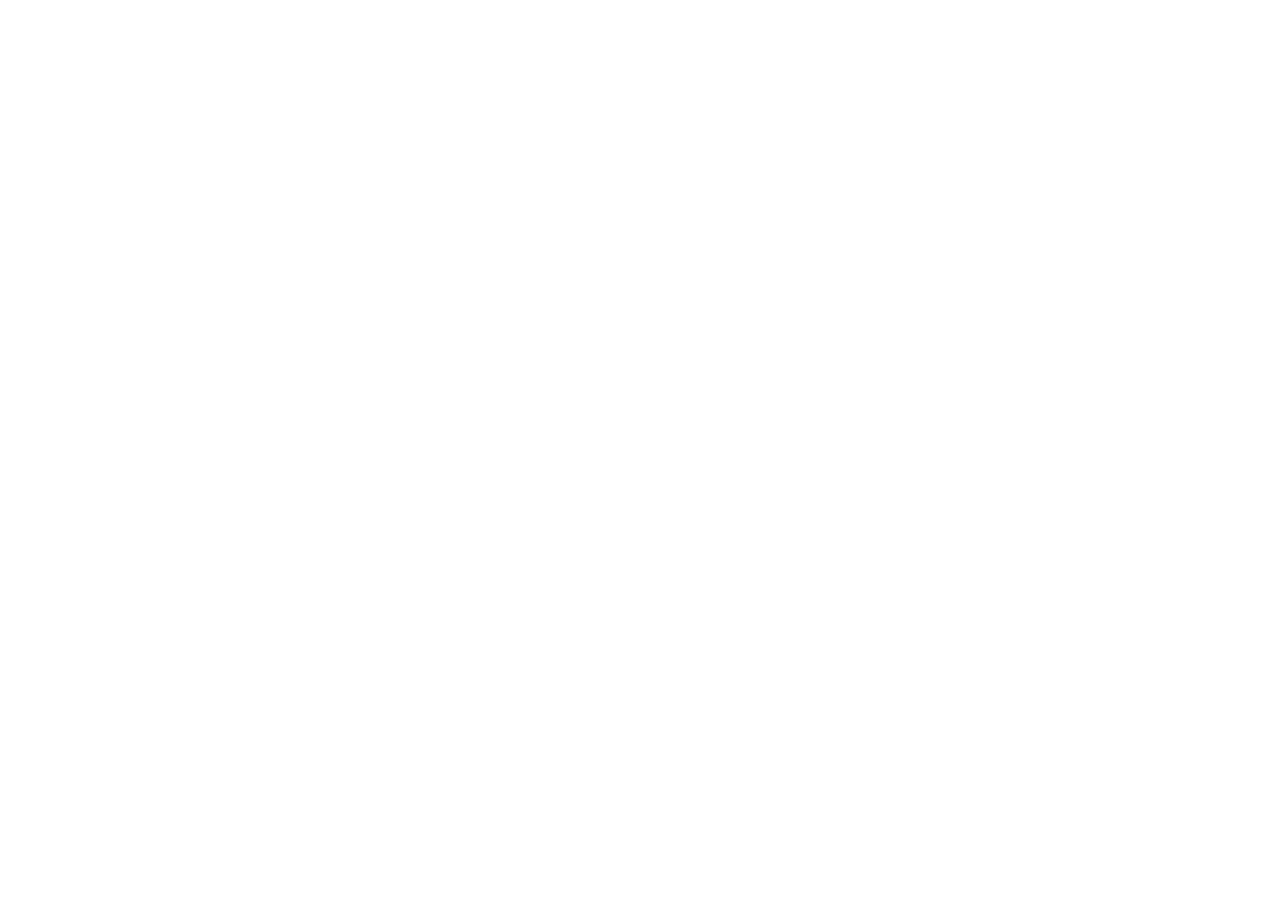
==== index.html @ c25405e0 "Agrego los primeros archivos al repositorio" ====
<!DOCTYPE html>
<html lang="en">
<head>
    <meta charset="UTF-8">
    <meta http-equiv="X-UA-Compatible" content="IE=edge">
    <meta name="viewport" content="width=device-width, initial-scale=1.0">
    <link rel="stylesheet" href="css/style.css">
    <title>Document</title>
</head>
<body>
    
</body>
</html>
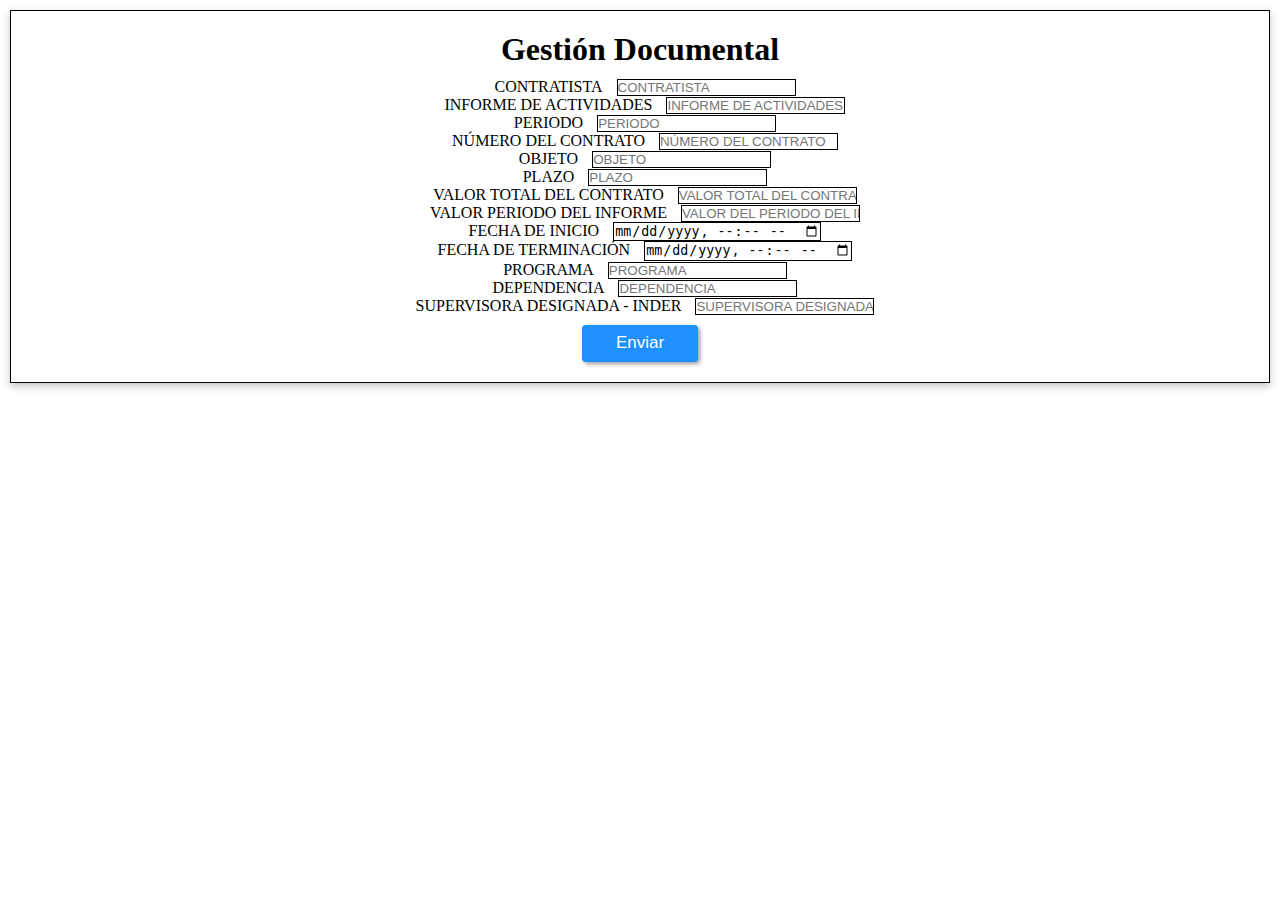
==== commit 0ce07088: "Se realizaron cambios en el formulario" ====
--- a/index.html
+++ b/index.html
@@ -1,13 +1,173 @@
 <!DOCTYPE html>
 <html lang="en">
+
 <head>
     <meta charset="UTF-8">
     <meta http-equiv="X-UA-Compatible" content="IE=edge">
     <meta name="viewport" content="width=device-width, initial-scale=1.0">
-    <link rel="stylesheet" href="css/style.css">
-    <title>Document</title>
+    <title>Inicio</title>
+    <link rel="stylesheet" href="css/estilos_index.css">
+    <link href="https://cdn.jsdelivr.net/npm/bootstrap@5.3.0-alpha3/dist/css/bootstrap.min.css" rel="stylesheet"
+        integrity="sha384-KK94CHFLLe+nY2dmCWGMq91rCGa5gtU4mk92HdvYe+M/SXH301p5ILy+dN9+nJOZ" crossorigin="anonymous">
 </head>
+
 <body>
-    
+
+    <div class="container-fluid">
+
+        <div class="container">
+
+
+            <!-- <form>
+                <div class="titulo">
+                    <h1>Gestión Documental</h1>
+                </div>
+                <div class="mb-3">
+                    <label for="exampleInputtext1" class="form-label">CONTRATISTA</label>
+                    <input type="text" class="form-control" id="exampleInputtext1" aria-describedby="textHelp">
+                </div>
+                <div class="mb-3">
+                    <label for="exampleInputPassword1" class="form-label">INFORME DE ACTIVIDADES</label><br>
+                    <textarea name="info_acti" id="info_acti" cols="30" rows="10"></textarea>
+                </div>
+                <div class="mb-3">
+                    <label for="exampleInputtext1" class="form-label">PERIODO</label>
+                    <input type="text" class="form-control" id="exampleInputtext1" aria-describedby="textHelp">
+                </div>
+                <div class="mb-3">
+                    <label for="exampleInputtext1" class="form-label">OBJETO</label>
+                    <input type="text" class="form-control" id="exampleInputtext1" aria-describedby="textHelp">
+                </div>
+                <div class="mb-3">
+                    <label for="exampleInputtext1" class="form-label">PLAZO</label>
+                    <input type="text" class="form-control" id="exampleInputtext1" aria-describedby="textHelp">
+                </div>
+                <div class="mb-3">
+                    <label for="exampleInputtext1" class="form-label">VALOR TOTAL DEL CONTRATO</label>
+                    <input type="text" class="form-control" id="exampleInputtext1" aria-describedby="textHelp">
+                </div>
+                <div class="mb-3">
+                    <label for="exampleInputtext1" class="form-label">VALOR DEL PERIODO DEL INFORME</label>
+                    <input type="text" class="form-control" id="exampleInputtext1" aria-describedby="textHelp">
+                </div>
+                <div class="mb-3">
+                    <label for="exampleInputtext1" class="form-label">FECHA DE INICIO</label>
+                    <input type="datetime-local" class="form-control" id="exampleInputtext1"
+                        aria-describedby="textHelp">
+                </div>
+                <div class="mb-3">
+                    <label for="exampleInputtext1" class="form-label">FECHA DE TERMINACIÓN</label>
+                    <input type="datetime-local" class="form-control" id="exampleInputtext1"
+                        aria-describedby="textHelp">
+                </div>
+                <div class="mb-3">
+                    <label for="exampleInputtext1" class="form-label">PROGRAMA</label>
+                    <input type="text" class="form-control" id="exampleInputtext1" aria-describedby="textHelp">
+                </div>
+                <div class="mb-3">
+                    <label for="exampleInputtext1" class="form-label">SUPERVISORA DESIGNADA - INDER</label>
+                    <input type="text" class="form-control" id="exampleInputtext1" aria-describedby="textHelp">
+                </div>
+                <div class="mb-3">
+                    <label for="exampleInputtext1" class="form-label">DEPENDENCIA</label>
+                    <input type="text" class="form-control" id="exampleInputtext1" aria-describedby="textHelp">
+                </div>
+
+
+                <button type="submit" class="btn btn-primary">Submit</button>
+            </form> -->
+            <form action="">
+                <div class="titulo">
+                    <h1>Gestión Documental</h1>
+                </div>
+                <div class="row">
+                    <div class="col">
+                        <label for="exampleInputtext1" class="form-label">CONTRATISTA</label>
+                        <input type="text" class="form-control" placeholder="CONTRATISTA" aria-label="CONTRATISTA">
+                    </div>
+                    <div class="col">
+                        <label for="exampleInputtext1" class="form-label">INFORME DE ACTIVIDADES </label>
+                        <input type="text" class="form-control" placeholder="INFORME DE ACTIVIDADES" aria-label="INFORME DE ACTIVIDADES">
+                    </div>
+                </div>
+                <div class="row">
+                    <div class="col">
+                        <label for="exampleInputtext1" class="form-label">PERIODO</label>
+                        <input type="text" class="form-control" placeholder="PERIODO" aria-label="PERIODO">
+                    </div>
+                    <div class="col">
+                        <label for="exampleInputtext1" class="form-label">NÚMERO DEL CONTRATO</label>
+                        <input type="text" class="form-control" placeholder="NÚMERO DEL CONTRATO" aria-label="NÚMERO DEL CONTRATO">
+                    </div>
+                </div>
+                <div class="row">
+                    <div class="col">
+                        <label for="exampleInputtext1" class="form-label">OBJETO</label>
+                        <input type="text" class="form-control" placeholder="OBJETO" aria-label="OBJETO">
+                    </div>
+                    <div class="col">
+                        <label for="exampleInputtext1" class="form-label">PLAZO</label>
+                        <input type="text" class="form-control" placeholder="PLAZO" aria-label="PLAZO">
+                    </div>
+                </div>
+                <div class="row">
+                    <div class="col">
+                        <label for="exampleInputtext1" class="form-label">VALOR TOTAL DEL CONTRATO</label>
+                        <input type="text" class="form-control" placeholder="VALOR TOTAL DEL CONTRATO" aria-label="VALOR TOTAL DEL CONTRATO">
+                    </div>
+                    <div class="col">
+                        <label for="exampleInputtext1" class="form-label">VALOR PERIODO DEL INFORME</label>
+                        <input type="text" class="form-control" placeholder="VALOR DEL PERIODO DEL INFORME" aria-label="VALOR DEL PERIODO DEL INFORME">
+                    </div>
+                </div>
+                <div class="row">
+                    <div class="col">
+                        <label for="exampleInputtext1" class="form-label">FECHA DE INICIO</label>
+                        <input type="datetime-local" class="form-control" placeholder="First name" aria-label="First name">
+                    </div>
+                    <div class="col">
+                        <label for="exampleInputtext1" class="form-label">FECHA DE TERMINACIÓN</label>
+                        <input type="datetime-local" class="form-control" placeholder="Last name" aria-label="Last name">
+                    </div>
+                </div>
+                <div class="row">
+                    <div class="col">
+                        <label for="exampleInputtext1" class="form-label">PROGRAMA</label>
+                        <input type="text" class="form-control" placeholder="PROGRAMA" aria-label="PROGRAMA">
+                    </div>
+                    <div class="col">
+                        <label for="exampleInputtext1" class="form-label">DEPENDENCIA</label>
+                        <input type="text" class="form-control" placeholder="DEPENDENCIA" aria-label="DEPENDENCIA">
+                    </div>
+                    
+                </div>
+                <div class="row">
+                    
+                    <div class="col">
+                        <label for="exampleInputtext1" class="form-label">SUPERVISORA DESIGNADA - INDER</label>
+                        <input type="text" class="form-control" placeholder="SUPERVISORA DESIGNADA" aria-label="SUPERVISORA DESIGNADA">
+                    </div>
+                    
+                </div>
+
+                <div class="button">
+                    <button>
+                        Enviar
+                    </button>
+                </div>
+            </form>
+
+        </div>
+
+
+    </div>
+
+
+
+
+    <script src="https://cdn.jsdelivr.net/npm/bootstrap@5.3.0-alpha3/dist/js/bootstrap.bundle.min.js"
+        integrity="sha384-ENjdO4Dr2bkBIFxQpeoTz1HIcje39Wm4jDKdf19U8gI4ddQ3GYNS7NTKfAdVQSZe"
+        crossorigin="anonymous"></script>
 </body>
+
 </html>--- a/css/estilos_index.css
+++ b/css/estilos_index.css
@@ -0,0 +1,56 @@
+*{
+    margin: 0;
+    padding: 0;
+}
+
+.container{
+    border: 1px solid black;
+    margin: 10px;
+    padding: 10px;
+    display: flex;
+    justify-content: center;
+    align-items: center;
+    text-align: center;
+    box-shadow: rgba(0, 0, 0, 0.24) 0px 3px 8px;
+}
+
+
+.titulo{
+    text-align: center;
+    margin: 10px;
+}
+
+textarea{
+    padding: 10px;
+}
+
+.col input{
+    border: 1px solid black;
+}
+
+.col label{
+    margin: 10px;
+}
+
+.button{
+    margin: 10px;
+}
+
+button {
+    font-size: 17px;
+    padding: 0.5em 2em;
+    border: transparent;
+    box-shadow: 2px 2px 4px rgba(0,0,0,0.4);
+    background: dodgerblue;
+    color: white;
+    border-radius: 4px;
+   }
+   
+   button:hover {
+    background: rgb(2,0,36);
+    background: linear-gradient(90deg, rgba(30,144,255,1) 0%, rgba(0,212,255,1) 100%);
+   }
+   
+   button:active {
+    transform: translate(0em, 0.2em);
+   }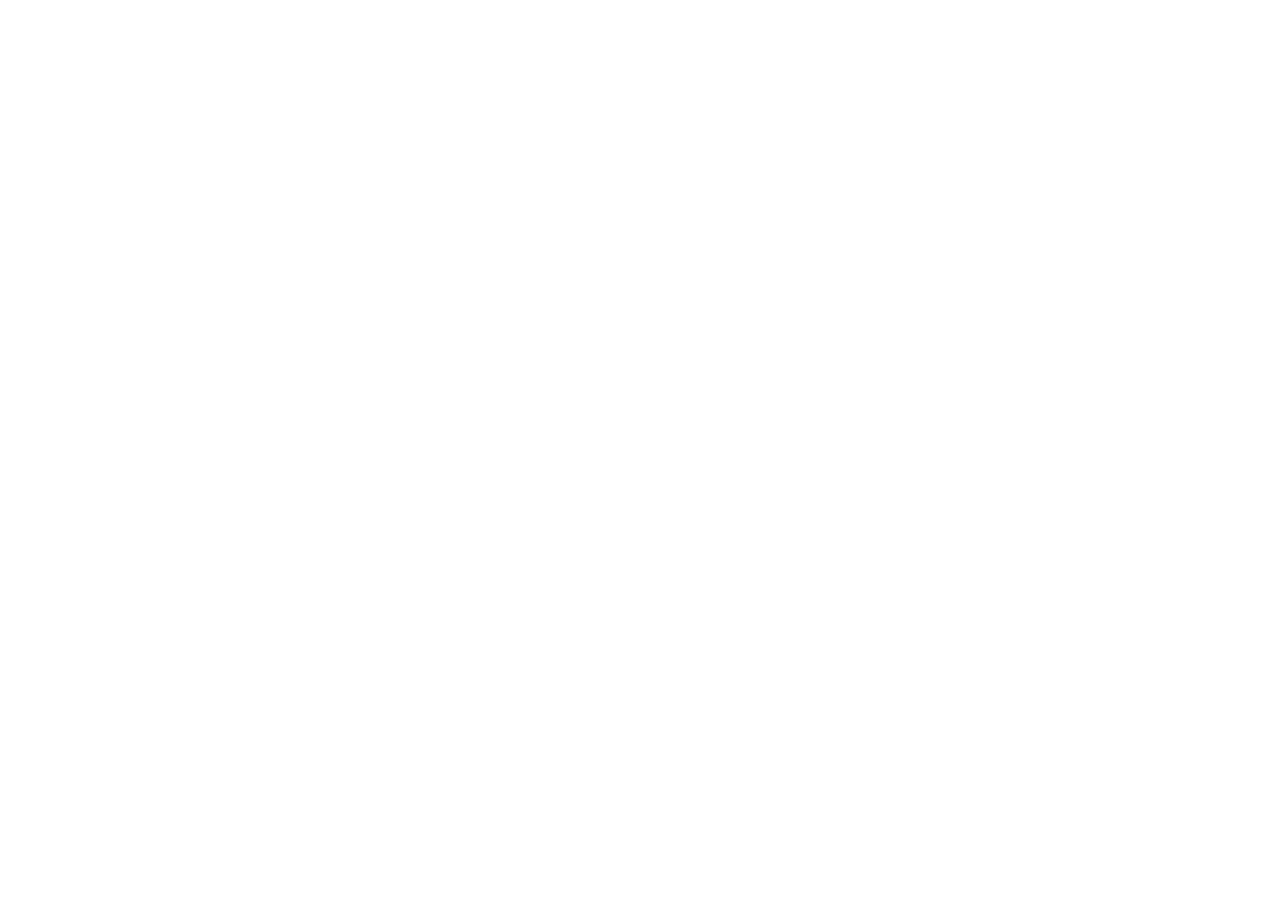
==== commit ea202bdf: "Se cambiaron nombres a los archivos y se creo un nuevo archivo para el inicio" ====
--- a/index.html
+++ b/index.html
@@ -1,173 +1,21 @@
 <!DOCTYPE html>
 <html lang="en">
-
 <head>
     <meta charset="UTF-8">
     <meta http-equiv="X-UA-Compatible" content="IE=edge">
     <meta name="viewport" content="width=device-width, initial-scale=1.0">
     <title>Inicio</title>
-    <link rel="stylesheet" href="css/estilos_index.css">
+    <link rel="stylesheet" href="style.css">
+    <link rel="shortcut icon" href="img/imagen_2.png" type="image/x-icon">
     <link href="https://cdn.jsdelivr.net/npm/bootstrap@5.3.0-alpha3/dist/css/bootstrap.min.css" rel="stylesheet"
-        integrity="sha384-KK94CHFLLe+nY2dmCWGMq91rCGa5gtU4mk92HdvYe+M/SXH301p5ILy+dN9+nJOZ" crossorigin="anonymous">
+    integrity="sha384-KK94CHFLLe+nY2dmCWGMq91rCGa5gtU4mk92HdvYe+M/SXH301p5ILy+dN9+nJOZ" crossorigin="anonymous">
 </head>
-
 <body>
 
-    <div class="container-fluid">
 
-        <div class="container">
-
-
-            <!-- <form>
-                <div class="titulo">
-                    <h1>Gestión Documental</h1>
-                </div>
-                <div class="mb-3">
-                    <label for="exampleInputtext1" class="form-label">CONTRATISTA</label>
-                    <input type="text" class="form-control" id="exampleInputtext1" aria-describedby="textHelp">
-                </div>
-                <div class="mb-3">
-                    <label for="exampleInputPassword1" class="form-label">INFORME DE ACTIVIDADES</label><br>
-                    <textarea name="info_acti" id="info_acti" cols="30" rows="10"></textarea>
-                </div>
-                <div class="mb-3">
-                    <label for="exampleInputtext1" class="form-label">PERIODO</label>
-                    <input type="text" class="form-control" id="exampleInputtext1" aria-describedby="textHelp">
-                </div>
-                <div class="mb-3">
-                    <label for="exampleInputtext1" class="form-label">OBJETO</label>
-                    <input type="text" class="form-control" id="exampleInputtext1" aria-describedby="textHelp">
-                </div>
-                <div class="mb-3">
-                    <label for="exampleInputtext1" class="form-label">PLAZO</label>
-                    <input type="text" class="form-control" id="exampleInputtext1" aria-describedby="textHelp">
-                </div>
-                <div class="mb-3">
-                    <label for="exampleInputtext1" class="form-label">VALOR TOTAL DEL CONTRATO</label>
-                    <input type="text" class="form-control" id="exampleInputtext1" aria-describedby="textHelp">
-                </div>
-                <div class="mb-3">
-                    <label for="exampleInputtext1" class="form-label">VALOR DEL PERIODO DEL INFORME</label>
-                    <input type="text" class="form-control" id="exampleInputtext1" aria-describedby="textHelp">
-                </div>
-                <div class="mb-3">
-                    <label for="exampleInputtext1" class="form-label">FECHA DE INICIO</label>
-                    <input type="datetime-local" class="form-control" id="exampleInputtext1"
-                        aria-describedby="textHelp">
-                </div>
-                <div class="mb-3">
-                    <label for="exampleInputtext1" class="form-label">FECHA DE TERMINACIÓN</label>
-                    <input type="datetime-local" class="form-control" id="exampleInputtext1"
-                        aria-describedby="textHelp">
-                </div>
-                <div class="mb-3">
-                    <label for="exampleInputtext1" class="form-label">PROGRAMA</label>
-                    <input type="text" class="form-control" id="exampleInputtext1" aria-describedby="textHelp">
-                </div>
-                <div class="mb-3">
-                    <label for="exampleInputtext1" class="form-label">SUPERVISORA DESIGNADA - INDER</label>
-                    <input type="text" class="form-control" id="exampleInputtext1" aria-describedby="textHelp">
-                </div>
-                <div class="mb-3">
-                    <label for="exampleInputtext1" class="form-label">DEPENDENCIA</label>
-                    <input type="text" class="form-control" id="exampleInputtext1" aria-describedby="textHelp">
-                </div>
-
-
-                <button type="submit" class="btn btn-primary">Submit</button>
-            </form> -->
-            <form action="">
-                <div class="titulo">
-                    <h1>Gestión Documental</h1>
-                </div>
-                <div class="row">
-                    <div class="col">
-                        <label for="exampleInputtext1" class="form-label">CONTRATISTA</label>
-                        <input type="text" class="form-control" placeholder="CONTRATISTA" aria-label="CONTRATISTA">
-                    </div>
-                    <div class="col">
-                        <label for="exampleInputtext1" class="form-label">INFORME DE ACTIVIDADES </label>
-                        <input type="text" class="form-control" placeholder="INFORME DE ACTIVIDADES" aria-label="INFORME DE ACTIVIDADES">
-                    </div>
-                </div>
-                <div class="row">
-                    <div class="col">
-                        <label for="exampleInputtext1" class="form-label">PERIODO</label>
-                        <input type="text" class="form-control" placeholder="PERIODO" aria-label="PERIODO">
-                    </div>
-                    <div class="col">
-                        <label for="exampleInputtext1" class="form-label">NÚMERO DEL CONTRATO</label>
-                        <input type="text" class="form-control" placeholder="NÚMERO DEL CONTRATO" aria-label="NÚMERO DEL CONTRATO">
-                    </div>
-                </div>
-                <div class="row">
-                    <div class="col">
-                        <label for="exampleInputtext1" class="form-label">OBJETO</label>
-                        <input type="text" class="form-control" placeholder="OBJETO" aria-label="OBJETO">
-                    </div>
-                    <div class="col">
-                        <label for="exampleInputtext1" class="form-label">PLAZO</label>
-                        <input type="text" class="form-control" placeholder="PLAZO" aria-label="PLAZO">
-                    </div>
-                </div>
-                <div class="row">
-                    <div class="col">
-                        <label for="exampleInputtext1" class="form-label">VALOR TOTAL DEL CONTRATO</label>
-                        <input type="text" class="form-control" placeholder="VALOR TOTAL DEL CONTRATO" aria-label="VALOR TOTAL DEL CONTRATO">
-                    </div>
-                    <div class="col">
-                        <label for="exampleInputtext1" class="form-label">VALOR PERIODO DEL INFORME</label>
-                        <input type="text" class="form-control" placeholder="VALOR DEL PERIODO DEL INFORME" aria-label="VALOR DEL PERIODO DEL INFORME">
-                    </div>
-                </div>
-                <div class="row">
-                    <div class="col">
-                        <label for="exampleInputtext1" class="form-label">FECHA DE INICIO</label>
-                        <input type="datetime-local" class="form-control" placeholder="First name" aria-label="First name">
-                    </div>
-                    <div class="col">
-                        <label for="exampleInputtext1" class="form-label">FECHA DE TERMINACIÓN</label>
-                        <input type="datetime-local" class="form-control" placeholder="Last name" aria-label="Last name">
-                    </div>
-                </div>
-                <div class="row">
-                    <div class="col">
-                        <label for="exampleInputtext1" class="form-label">PROGRAMA</label>
-                        <input type="text" class="form-control" placeholder="PROGRAMA" aria-label="PROGRAMA">
-                    </div>
-                    <div class="col">
-                        <label for="exampleInputtext1" class="form-label">DEPENDENCIA</label>
-                        <input type="text" class="form-control" placeholder="DEPENDENCIA" aria-label="DEPENDENCIA">
-                    </div>
-                    
-                </div>
-                <div class="row">
-                    
-                    <div class="col">
-                        <label for="exampleInputtext1" class="form-label">SUPERVISORA DESIGNADA - INDER</label>
-                        <input type="text" class="form-control" placeholder="SUPERVISORA DESIGNADA" aria-label="SUPERVISORA DESIGNADA">
-                    </div>
-                    
-                </div>
-
-                <div class="button">
-                    <button>
-                        Enviar
-                    </button>
-                </div>
-            </form>
-
-        </div>
-
-
-    </div>
-
-
-
-
+    
     <script src="https://cdn.jsdelivr.net/npm/bootstrap@5.3.0-alpha3/dist/js/bootstrap.bundle.min.js"
-        integrity="sha384-ENjdO4Dr2bkBIFxQpeoTz1HIcje39Wm4jDKdf19U8gI4ddQ3GYNS7NTKfAdVQSZe"
-        crossorigin="anonymous"></script>
+    integrity="sha384-ENjdO4Dr2bkBIFxQpeoTz1HIcje39Wm4jDKdf19U8gI4ddQ3GYNS7NTKfAdVQSZe"
+    crossorigin="anonymous"></script>
 </body>
-
 </html>